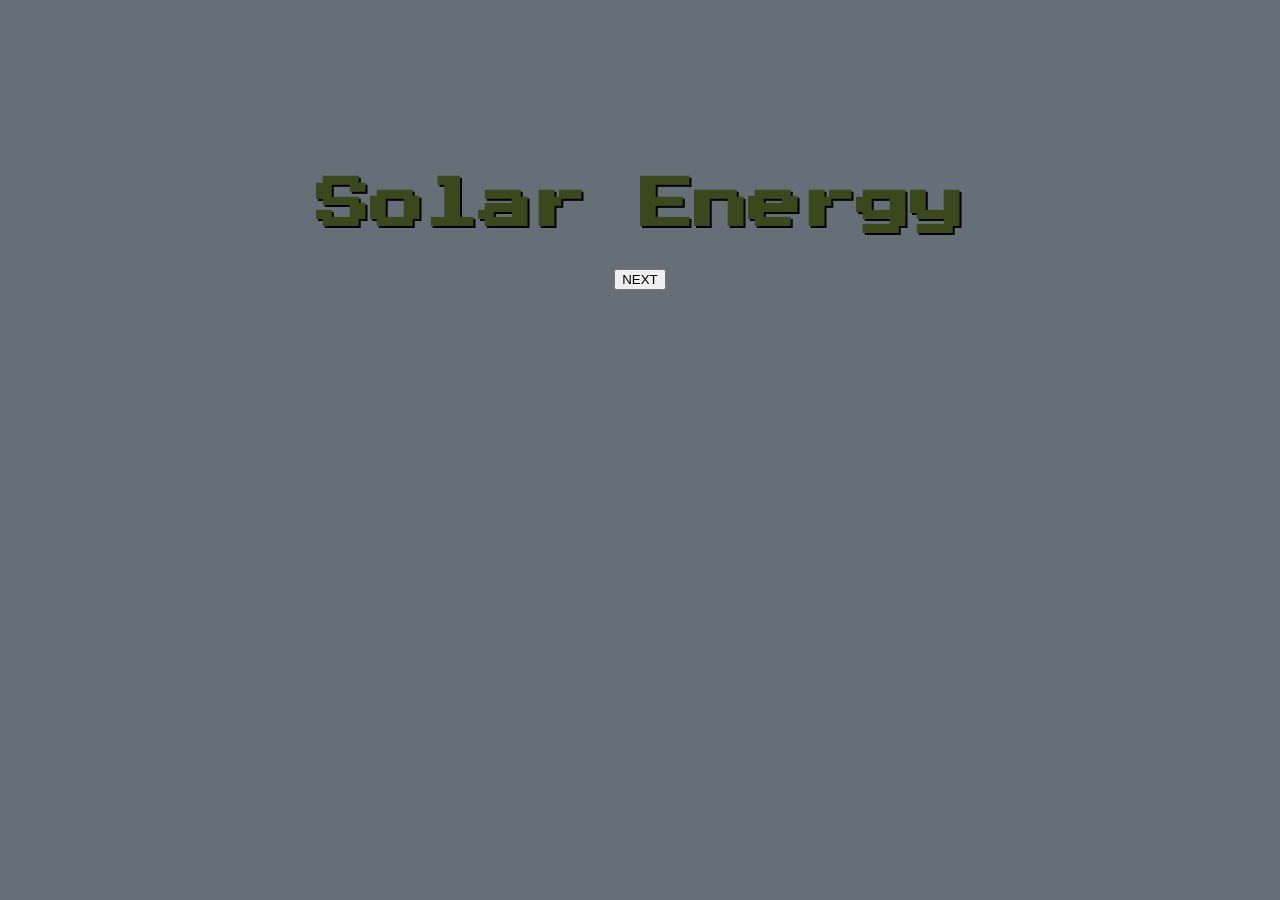
==== solar.html @ 82b264ff "fixed formatting for publishing" ====
<!DOCTYPE html>
<html lang="en">
<head>
    <meta charset="UTF-8">
    <meta name="viewport" content="width=device-width, initial-scale=1.0">
    <title>Renewables</title>

    <link rel="stylesheet" href="../static/css/styles.css">
</head>
<body>
        <div id="page-content">
            <div class="top-buffer"></div>
            <h1 class="retro-text">Solar Energy</h1>

            <button data-next="wind.html">
                NEXT
            </button>
        </div>

        <script src="../static/js/navigation.js"></script>
</body>
</html>
---- static/css/styles.css ----
/* Import font and colors */
@import url('https://fonts.googleapis.com/css2?family=Press+Start+2P&display=swap');
@import url("colors.css");
@import url("navigation.css");

/* Body styling */
body {
    background-color: var(--blue-slate);
    text-align: center;
}

/* Text styling */
h1 {
    font-size: 6vh;
    color: var(--olive-leaf-2);
}

h2 {
    font-size: 4vh;
    color: var(--olive-leaf);
}

h3 {
    font-size: 3vh;
    color: var(--dark-khaki);
}

/* Button styling */
.button-text {
    font-size: 3vh;
    color: var(--wisteria-blue);
}

.floating-button {
    position: relative;
    animation: float 1s ease-in-out infinite alternate;
    cursor: pointer;
    padding: 15px;
    background-color: var(--lavender);
}

@keyframes float {
    from {
        transform: translateY(0);
    }
    to {
        transform: translateY(-20px);
    }
}

/* Other */
.retro-text {
    font-family: 'Press Start 2P', monospace;
    text-shadow: 2px 2px 0px #000000;
    image-rendering: pixelated;
    -webkit-font-smoothing: none;
}

.top-buffer {
    padding-bottom: 15vh;
}
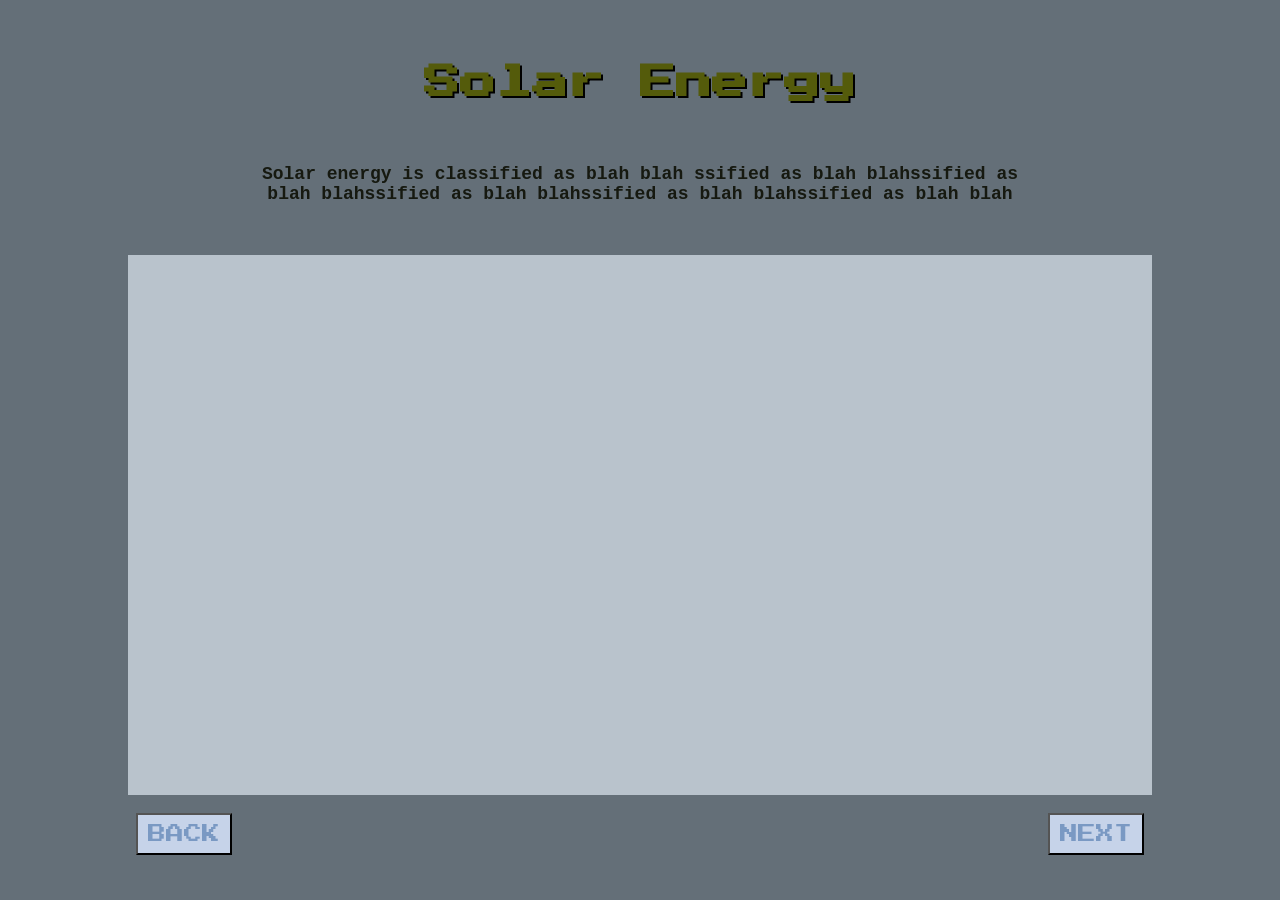
==== commit b3be3aaf: "lots of updates" ====
--- a/solar.html
+++ b/solar.html
@@ -5,18 +5,34 @@
     <meta name="viewport" content="width=device-width, initial-scale=1.0">
     <title>Renewables</title>
 
-    <link rel="stylesheet" href="../static/css/styles.css">
+    <link rel="stylesheet" href="static/css/styles.css">
 </head>
 <body>
         <div id="page-content">
-            <div class="top-buffer"></div>
-            <h1 class="retro-text">Solar Energy</h1>
+            <div class="mid-buffer"></div>
+            <h2 class="retro-text">Solar Energy</h2>
+            <div class="display-box">
+                <div class="centered-box">
+                    <h4>Solar energy is classified as blah blah ssified as blah blahssified as blah blahssified as blah blahssified as blah blahssified as blah blah</h4>
+                </div>
+            </div>
 
-            <button data-next="wind.html">
-                NEXT
-            </button>
+            <div class="display-box">
+                <div class="game-box">
+                </div>
+            </div>
+
+            <div class="button-box">
+                <button data-back="index.html" class="retro-text button-text">
+                    BACK
+                </button>
+                <button data-next="wind.html" class="retro-text button-text">
+                    NEXT
+                </button>
+            </div>
+            
         </div>
 
-        <script src="../static/js/navigation.js"></script>
+        <script src="static/js/navigation.js"></script>
 </body>
 </html>
--- a/static/css/styles.css
+++ b/static/css/styles.css
@@ -2,22 +2,26 @@
 @import url('https://fonts.googleapis.com/css2?family=Press+Start+2P&display=swap');
 @import url("colors.css");
 @import url("navigation.css");
+@import url("turbine.css");
 
 /* Body styling */
 body {
     background-color: var(--blue-slate);
     text-align: center;
+    font-family: 'Courier New', Courier, monospace;
 }
 
 /* Text styling */
 h1 {
     font-size: 6vh;
     color: var(--olive-leaf-2);
+    text-shadow: 2px 2px 0px #000000;
 }
 
 h2 {
     font-size: 4vh;
     color: var(--olive-leaf);
+    text-shadow: 2px 2px 0px #000000;
 }
 
 h3 {
@@ -25,18 +29,70 @@
     color: var(--dark-khaki);
 }
 
+h4 {
+    font-size: 2vh;
+    color: var(--carbon-black);
+}
+
+/* Energy explanation text */
+.display-box {
+  display: flex;
+  justify-content: center;
+  align-items: center;
+  padding-top: 1vh;
+  padding-bottom: 2vh;
+}
+
+.centered-box {
+  width: 60vw;
+}
+
+.game-box {
+    background-color: var(--gray-slate);
+    width: 80vw;
+    height: 60vh;
+    display: grid;
+    grid-template-columns: 2fr 1fr;
+    overflow: hidden;
+}
+
+.turbine-section {
+    display: flex;
+    justify-content: center;
+    align-items: center;
+    padding: 20px;
+    min-width: 0;
+}
+
+.controls-section {
+    display: grid;
+    grid-template-rows: 2fr 1fr;
+    gap: 16px;
+    padding: 20px;
+    min-width: 0;
+}
+
 /* Button styling */
 .button-text {
-    font-size: 3vh;
+    font-size: 2vh;
     color: var(--wisteria-blue);
+    background-color: var(--lavender);
+    padding: 10px;
+    cursor: pointer;
+}
+
+.button-box {
+    display: flex;
+    justify-content: space-between;
+    align-items: center;
+    padding: 0 10vw;
 }
 
 .floating-button {
+    font-size: 3vh;
     position: relative;
     animation: float 1s ease-in-out infinite alternate;
-    cursor: pointer;
     padding: 15px;
-    background-color: var(--lavender);
 }
 
 @keyframes float {
@@ -51,11 +107,14 @@
 /* Other */
 .retro-text {
     font-family: 'Press Start 2P', monospace;
-    text-shadow: 2px 2px 0px #000000;
     image-rendering: pixelated;
     -webkit-font-smoothing: none;
 }
 
 .top-buffer {
     padding-bottom: 15vh;
+}
+
+.mid-buffer {
+    padding-bottom: 3vh;
 }
